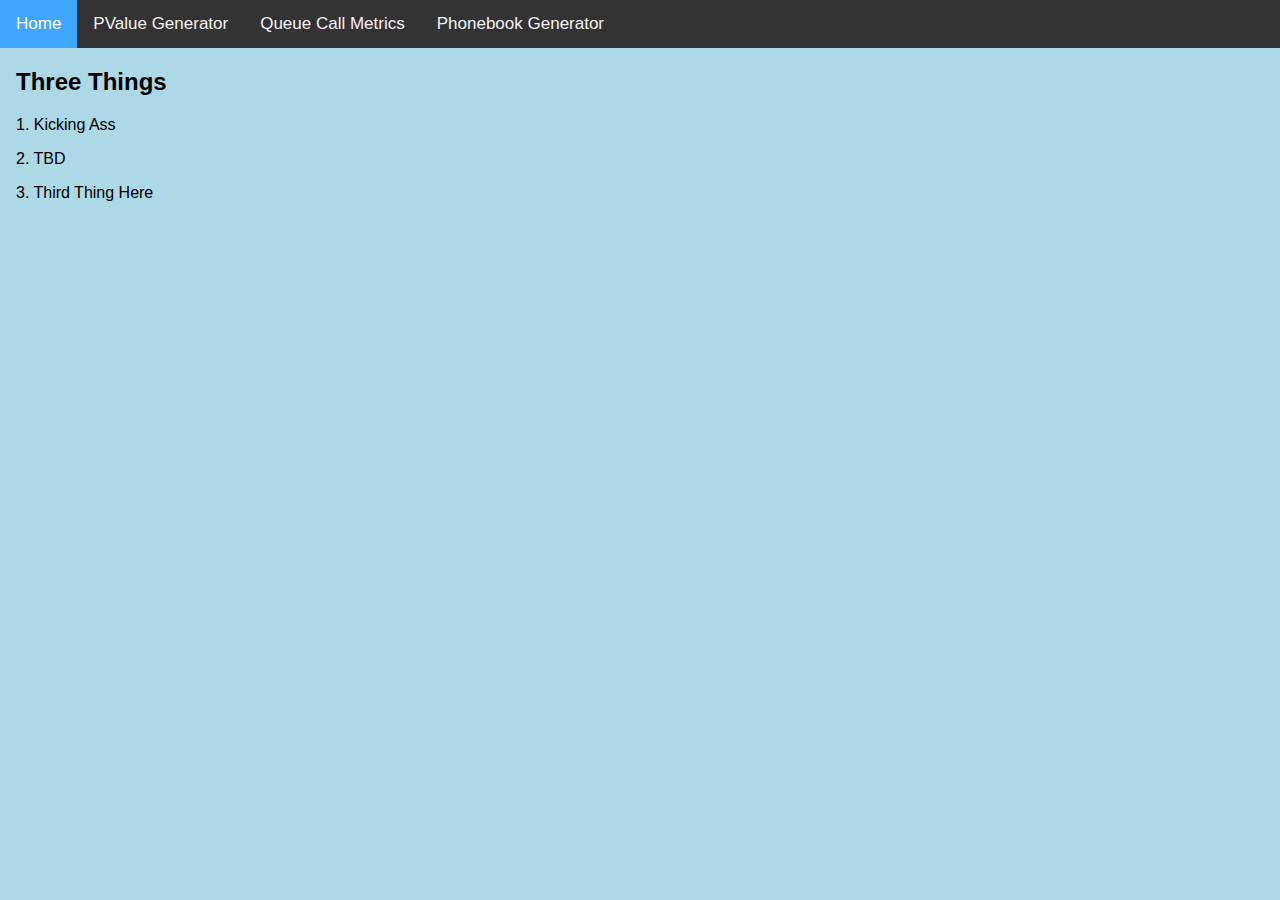
==== index.html @ afacdd2f "2.1.0" ====
<!DOCTYPE html>
<html>
<head>
<meta name="viewport" content="width=device-width, initial-scale=1">
<link rel="stylesheet" href="PageStyles.css">
</head>
<body>

<div class="topnav">
  <a class="active" href="./index.html">Home</a>
  <a href="./Pvalue_Generator.html">PValue Generator</a>
  <a href="./Queuecallmetrics.html">Queue Call Metrics</a>
  <a href="./phonebook_Generator.html">Phonebook Generator</a>
</div>

<div style="padding-left:16px">
  <h2>Three Things</h2>
  <p>1. Kicking Ass</p>
  <p>2. TBD</p>
  <p>3. Third Thing Here</p>
</div>

</body>
</html>
---- PageStyles.css ----
body {
  margin: 0;
  font-family: Arial, Helvetica, sans-serif;
  background: lightblue;
}

.topnav {
  overflow: hidden;
  background-color: #333;
}

.topnav a {
  float: left;
  color: #f2f2f2;
  text-align: center;
  padding: 14px 16px;
  text-decoration: none;
  font-size: 17px;
}

.topnav a:hover {
  background-color: #ddd;
  color: black;
}

.topnav a.active {
  background-color: #40A5FF;
  color: white;
}
.keytype_Definitions {
	float: center;
}
.Output {
	float: center;
	padding: 0px 200px;
}
.MainBackground { 
	background: lightblue;
}
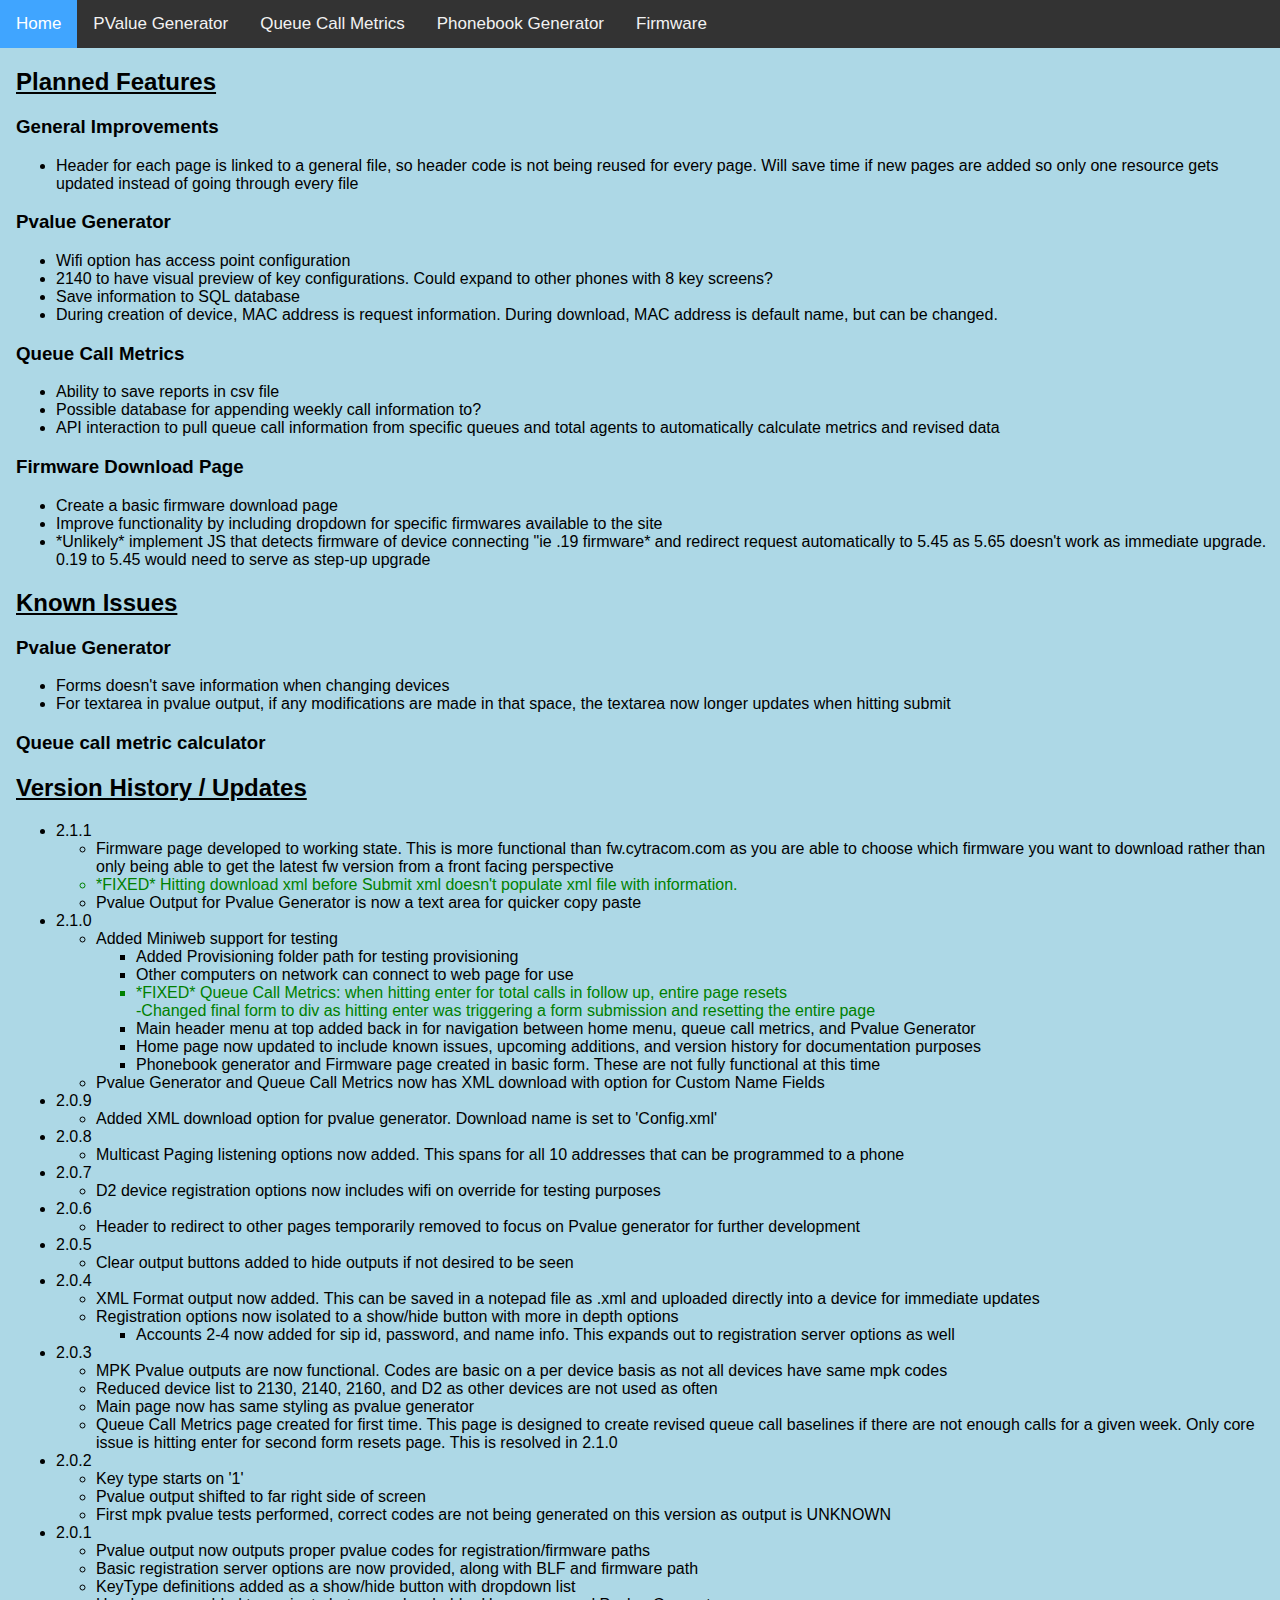
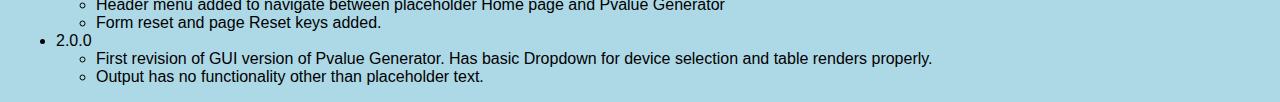
==== commit bb5d60ab: "2.1.1" ====
--- a/index.html
+++ b/index.html
@@ -11,13 +11,160 @@
   <a href="./Pvalue_Generator.html">PValue Generator</a>
   <a href="./Queuecallmetrics.html">Queue Call Metrics</a>
   <a href="./phonebook_Generator.html">Phonebook Generator</a>
+  <a href="Firmware/Firmware.html">Firmware</a>
 </div>
 
 <div style="padding-left:16px">
-  <h2>Three Things</h2>
-  <p>1. Kicking Ass</p>
-  <p>2. TBD</p>
-  <p>3. Third Thing Here</p>
+
+  <!-- FEATURE REQUESTS -->
+  <h2><u>Planned Features</u></h2>
+
+  <h3>General Improvements</h3>
+  <ul>
+    <li>Header for each page is linked to a general file, so header code is not being 
+      reused for every page. Will save time if new pages are added so only one resource gets 
+      updated instead of going through every file
+    </li>
+  </ul>
+
+  <h3>Pvalue Generator</h3>
+  <ul>
+    <li>
+      Wifi option has access point configuration
+    </li>
+    <li>
+      2140 to have visual preview of key configurations.
+      Could expand to other phones with 8 key screens?
+    </li>
+    <li>
+      Save information to SQL database
+    </li>
+    <li>
+      During creation of device, MAC address is request information. 
+      During download, MAC address is default name, but can be changed.
+      </li>
+  </ul>
+
+  <h3>Queue Call Metrics</h3>
+  <ul>
+    <li>Ability to save reports in csv file</li>
+    <li>Possible database for appending weekly call information to?</li>
+    <li>API interaction to pull queue call information from specific queues and total agents 
+      to automatically calculate metrics and revised data
+    </li>
+  </ul>
+
+  <h3>Firmware Download Page</h3>
+  <ul>
+    <li>Create a basic firmware download page</li>
+    <li>Improve functionality by including dropdown for specific firmwares available 
+      to the site
+    </li>
+    <li>*Unlikely* implement JS that detects firmware of device connecting "ie .19 firmware* 
+      and redirect request automatically to 5.45 as 5.65 doesn't work as immediate upgrade.
+       0.19 to 5.45 would need to serve as step-up upgrade
+    </li>
+  </ul>
+
+
+  <!-- END OF FEATURE REQUESTS --> 
+  <!-- KNOWN ISSUES -->
+  <h2><u>Known Issues</u></h2>
+  <h3>Pvalue Generator</h3>
+  <ul>
+    <li>Forms doesn't save information when changing devices</li>
+    <li>For textarea in pvalue output, if any modifications are made in that space, the textarea now longer updates when hitting submit</li>
+  </ul>
+  <h3>Queue call metric calculator</h3>
+
+  <!-- END OF KNOWN ISSUES-->
+  <!-- VERSION HISTORY LIST-->
+  <h2><u>Version History / Updates</u></h2>
+  <ul>
+    <li>2.1.1</li>
+    <ul>
+      <li>Firmware page developed to working state. This is more functional than fw.cytracom.com as you are able to choose which firmware 
+        you want to download rather than only being able to get the latest fw version from a front facing perspective
+      </li>
+      <li class="Fixed_Issue">*FIXED* Hitting download xml before Submit xml doesn't populate xml file with information.</li>
+      <li>Pvalue Output for Pvalue Generator is now a text area for quicker copy paste</li>
+    </ul>
+  <li>2.1.0</li>
+<ul>
+  <li>Added Miniweb support for testing</li>
+  <ul>
+    <li>Added Provisioning folder path for testing provisioning</li>
+    <li>Other computers on network can connect to web page for use</li>
+    <li class="Fixed_Issue">*FIXED* Queue Call Metrics: when hitting enter for total calls in follow up, entire page resets
+      <br>-Changed final form to div as hitting enter was triggering a form submission and resetting
+       the entire page
+    </li>
+    <li>Main header menu at top added back in for navigation between home menu, queue call metrics, and Pvalue Generator</li>
+    <li>Home page now updated to include known issues, upcoming additions, and version history for documentation purposes</li>
+    <li>Phonebook generator and Firmware page created in basic form. These are not fully functional at this time</li>
+  </ul>
+    
+  <li>Pvalue Generator and Queue Call Metrics now has XML download with option for Custom 
+    Name Fields
+  </li>
+</ul>
+  <li>2.0.9</li>
+  <ul>
+    <li>Added XML download option for pvalue generator. Download name is set to 'Config.xml'</li>
+  </ul>
+  <li>2.0.8</li>
+  <ul>
+    <li>Multicast Paging listening options now added. This spans for all 10 addresses that can be programmed to a phone</li>
+  </ul>
+  <li>2.0.7</li>
+  <ul>
+    <li>D2 device registration options now includes wifi on override for testing purposes</li>
+  </ul>
+  <li>2.0.6</li>
+  <ul>
+    <li>Header to redirect to other pages temporarily removed to focus on Pvalue generator for further development</li>
+  </ul>
+  <li>2.0.5</li>
+  <ul>
+    <li>Clear output buttons added to hide outputs if not desired to be seen</li>
+  </ul>
+  <li>2.0.4</li>
+  <ul>
+    <li>XML Format output now added. This can be saved in a notepad file as .xml and uploaded directly into a device for immediate updates</li>
+    <li>Registration options now isolated to a show/hide button with more in depth options</li>
+    <ul>
+      <li>Accounts 2-4 now added for sip id, password, and name info. This expands out to registration server options as well</li>
+    </ul>
+  </ul>
+  <li>2.0.3</li>
+  <ul>
+    <li>MPK Pvalue outputs are now functional. Codes are basic on a per device basis as not all devices have same mpk codes</li>
+    <li>Reduced device list to 2130, 2140, 2160, and D2 as other devices are not used as often</li>
+    <li>Main page now has same styling as pvalue generator</li>
+    <li>Queue Call Metrics page created for first time. This page is designed to create revised queue call baselines if there are not 
+      enough calls for a given week. Only core issue is hitting enter for second form resets page. This is resolved in 2.1.0
+    </li>
+  </ul>
+  <li>2.0.2</li>
+  <ul>
+    <li>Key type starts on '1'</li>
+    <li>Pvalue output shifted to far right side of screen</li>
+    <li>First mpk pvalue tests performed, correct codes are not being generated on this version as output is UNKNOWN</li>
+  </ul>
+  <li>2.0.1</li>
+  <ul>
+    <li>Pvalue output now outputs proper pvalue codes for registration/firmware paths</li>
+    <li>Basic registration server options are now provided, along with BLF and firmware path</li>
+    <li>KeyType definitions added as a show/hide button with dropdown list</li>
+    <li>Header menu added to navigate between placeholder Home page and Pvalue Generator</li>
+    <li>Form reset and page Reset keys added.</li>
+  </ul>
+  <li>2.0.0</li>
+  <ul>
+    <li>First revision of GUI version of Pvalue Generator. Has basic Dropdown for device selection and table renders properly.</li>
+    <li>Output has no functionality other than placeholder text.</li>
+  </ul>
+</ul>
 </div>
 
 </body>
--- a/PageStyles.css
+++ b/PageStyles.css
@@ -36,4 +36,22 @@
 }
 .MainBackground { 
 	background: lightblue;
+}
+.Fixed_Issue {
+  color: green;
+}
+.firmware_menu {
+  text-align:center;
+  padding:300px
+  
+}
+.firmware_menu a {
+  background-color: #312dff;
+  color: white;
+  text-align: center;
+  padding: 14px 16px;
+  text-decoration: none;
+  font-size: 17px;
+  border-radius: 15px;
+  
 }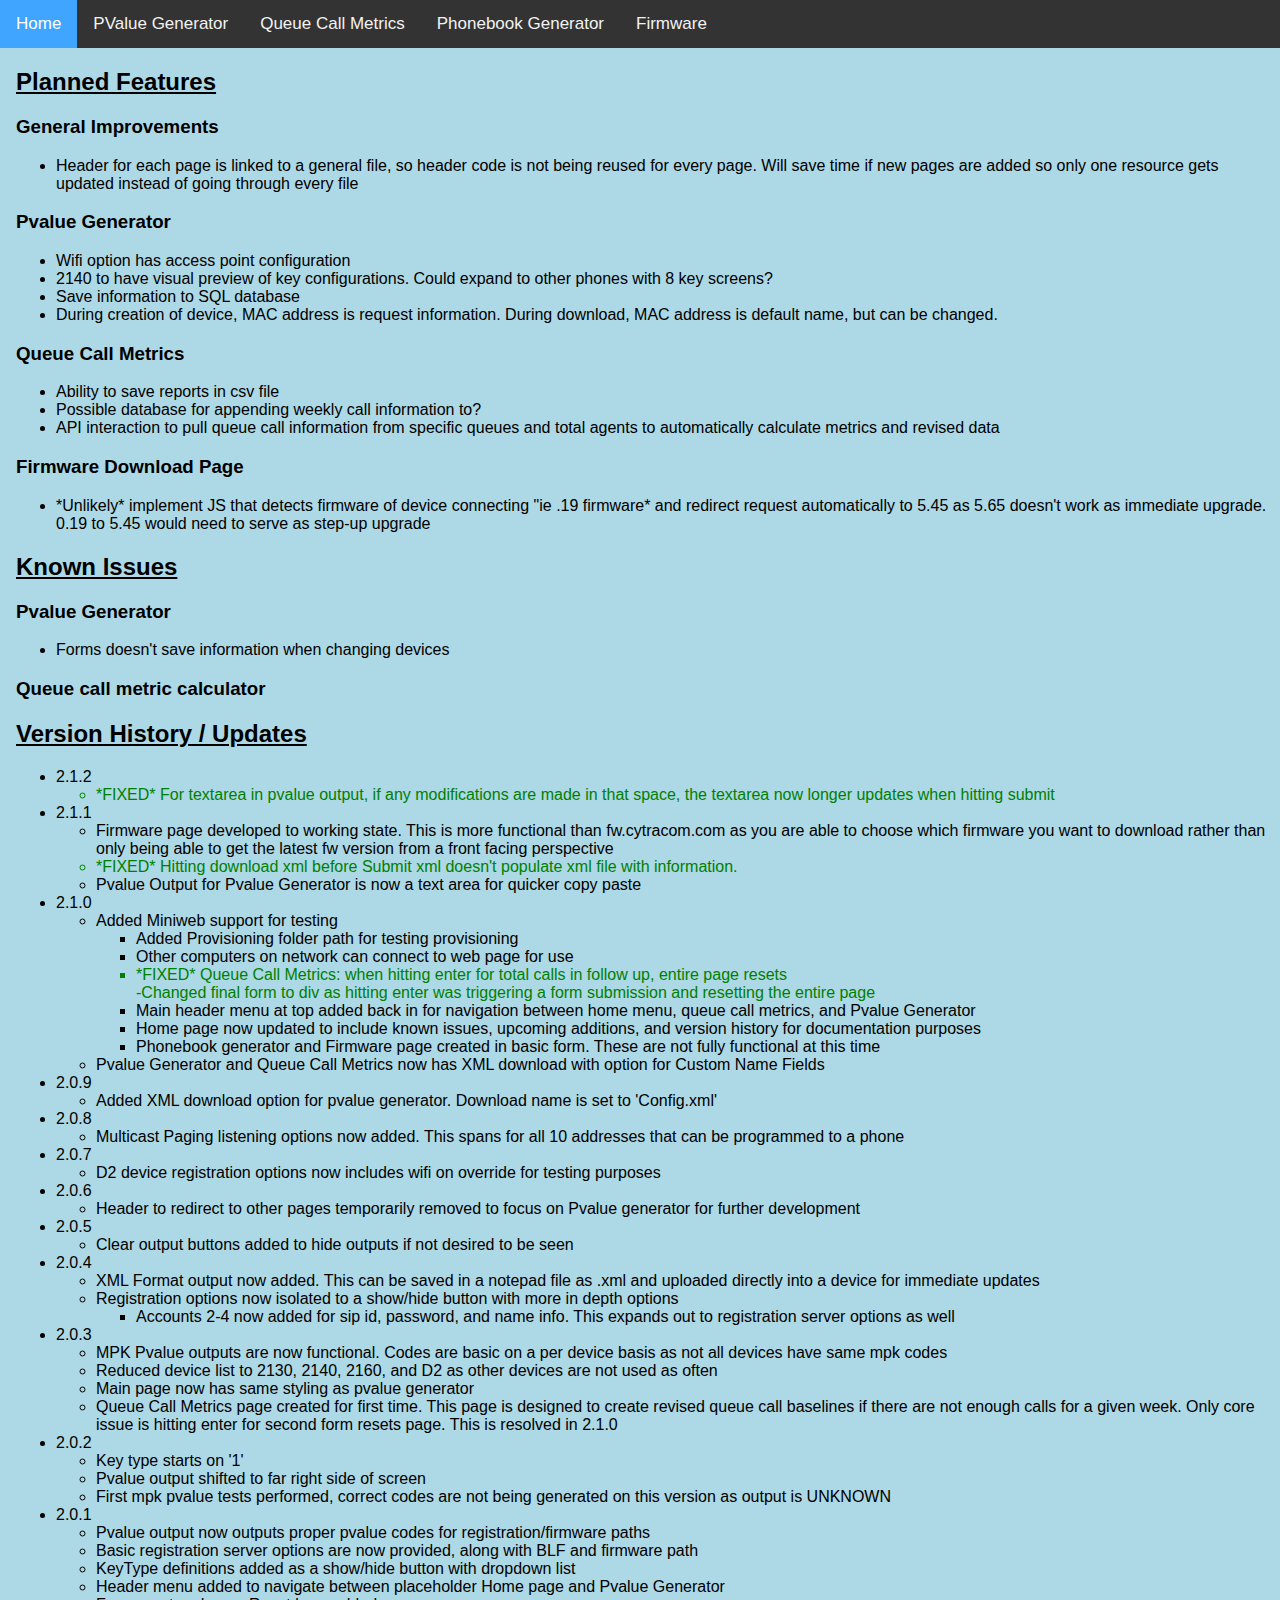
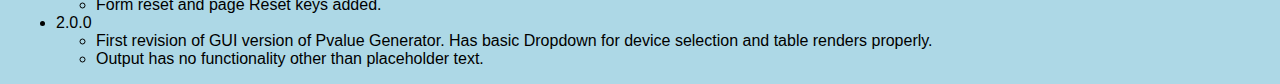
==== commit 1efdc765: "2.1.2" ====
--- a/index.html
+++ b/index.html
@@ -56,10 +56,6 @@
 
   <h3>Firmware Download Page</h3>
   <ul>
-    <li>Create a basic firmware download page</li>
-    <li>Improve functionality by including dropdown for specific firmwares available 
-      to the site
-    </li>
     <li>*Unlikely* implement JS that detects firmware of device connecting "ie .19 firmware* 
       and redirect request automatically to 5.45 as 5.65 doesn't work as immediate upgrade.
        0.19 to 5.45 would need to serve as step-up upgrade
@@ -73,7 +69,6 @@
   <h3>Pvalue Generator</h3>
   <ul>
     <li>Forms doesn't save information when changing devices</li>
-    <li>For textarea in pvalue output, if any modifications are made in that space, the textarea now longer updates when hitting submit</li>
   </ul>
   <h3>Queue call metric calculator</h3>
 
@@ -81,6 +76,10 @@
   <!-- VERSION HISTORY LIST-->
   <h2><u>Version History / Updates</u></h2>
   <ul>
+    <li>2.1.2</li>
+    <ul>
+      <li class="Fixed_Issue">*FIXED* For textarea in pvalue output, if any modifications are made in that space, the textarea now longer updates when hitting submit</li>
+    </ul>
     <li>2.1.1</li>
     <ul>
       <li>Firmware page developed to working state. This is more functional than fw.cytracom.com as you are able to choose which firmware 
